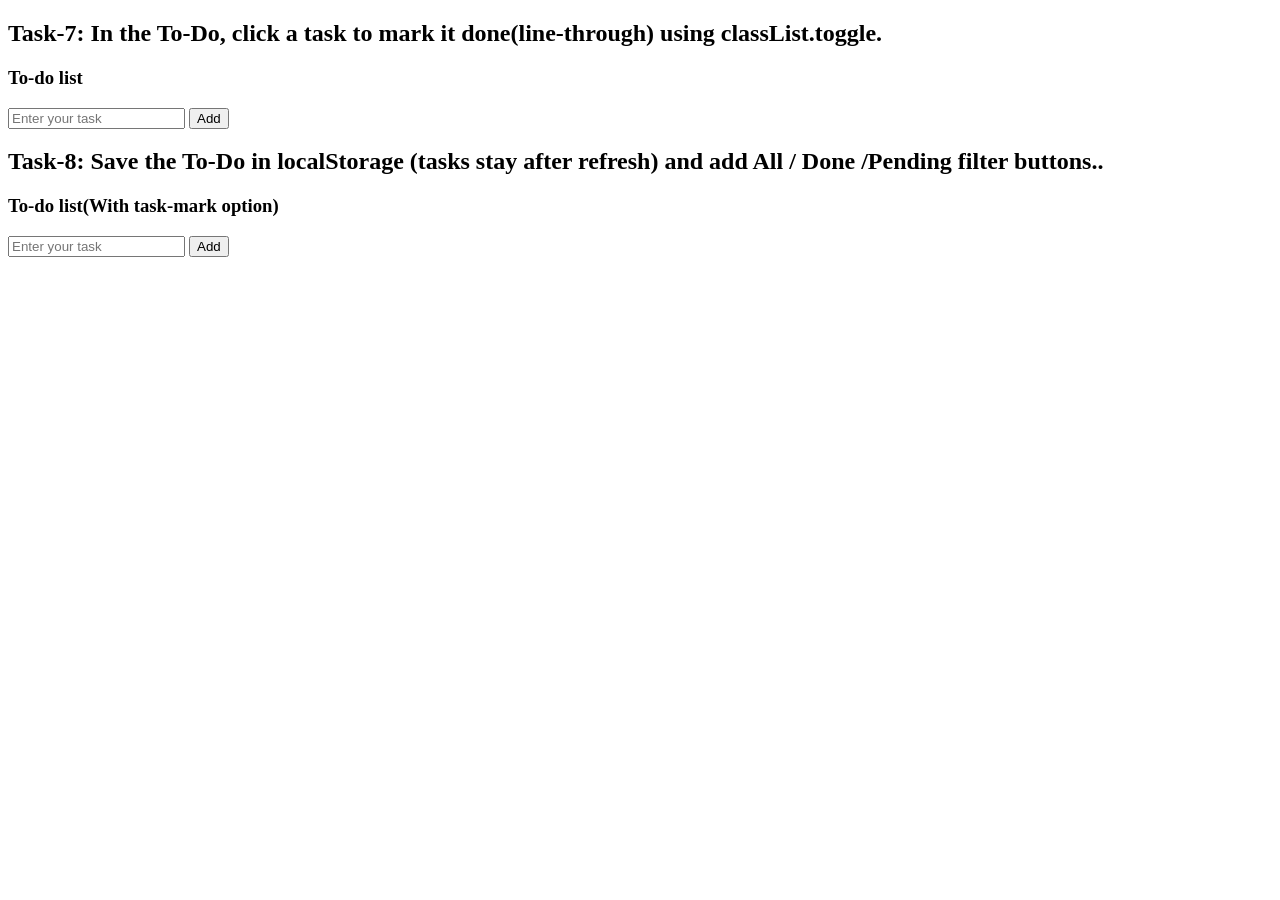
==== challenge(Tasks)/index.html @ 3b60ee9c "day-4_challenges" ====
<!DOCTYPE html>
<html lang="en">
<head>
    <meta charset="UTF-8">
    <meta name="viewport" content="width=device-width, initial-scale=1.0">
    <title>Challenge(Tasks)</title>
</head>
<body>
    <div>
        <h2> Task-7: In the To-Do, click a task to mark it done(line-through) using classList.toggle.</h2>

        <h3>To-do list</h3>

        <input type="text" id="task" placeholder="Enter your task">
        <button id="tbtn">Add</button>
        <ol id="lists"></ol>
    </div>
    <div>
        <h2> Task-8: Save the To-Do in localStorage (tasks stay after refresh) and add All / Done /Pending filter buttons..</h2>

        <h3>To-do list(With task-mark option)</h3>

        <input type="text" id="task1" placeholder="Enter your task">
        <button id="tbtn1">Add</button>
        <ol id="lists1"></ol>
    </div>
    

    <script src="script.js"></script>
</body>
</html>
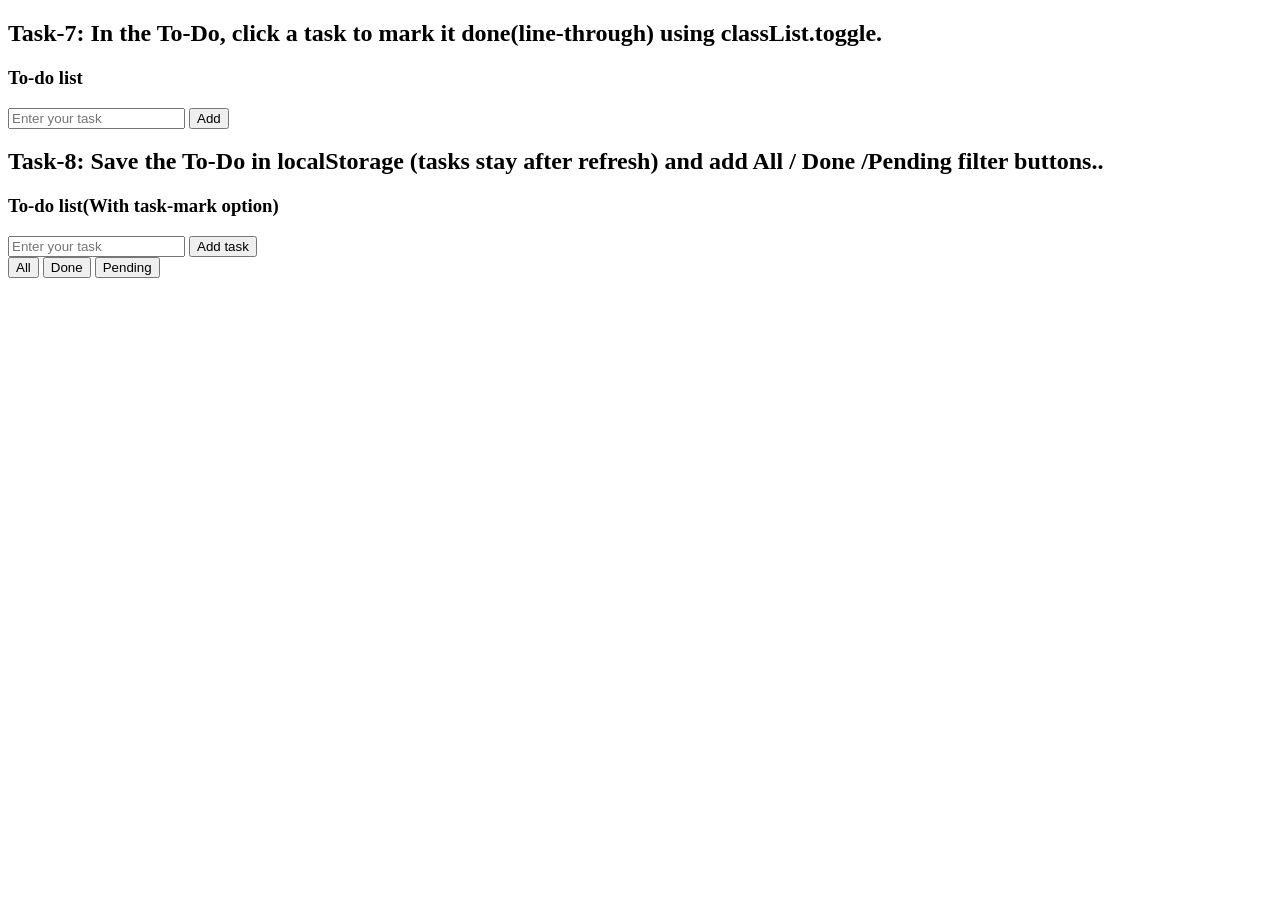
==== commit 47586b7d: "day_4 completed" ====
--- a/challenge(Tasks)/index.html
+++ b/challenge(Tasks)/index.html
@@ -21,7 +21,13 @@
         <h3>To-do list(With task-mark option)</h3>
 
         <input type="text" id="task1" placeholder="Enter your task">
-        <button id="tbtn1">Add</button>
+        <button id="tbtn1">Add task</button>
+
+        <div>
+            <button type="button" id="all">All</button>
+            <button type="button" id="done">Done</button>
+            <button type="button" id="pending">Pending</button>
+        </div>
         <ol id="lists1"></ol>
     </div>
     
